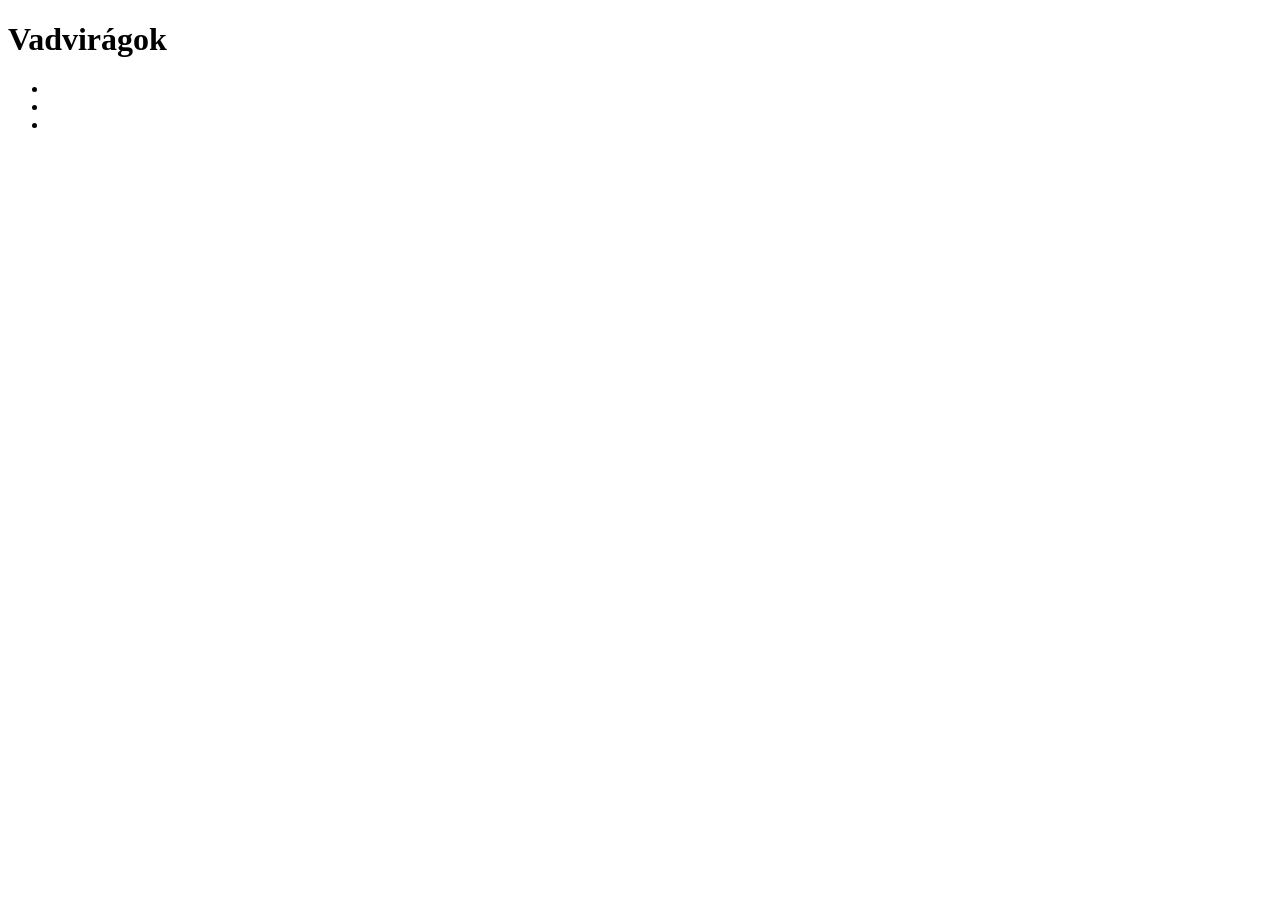
==== vanda.html @ fed7743d "racs szerkezet" ====
<!DOCTYPE html>
<html lang="en">
<head>
    <meta charset="UTF-8">
    <meta name="viewport" content="width=device-width, initial-scale=1.0">
    <title>Document</title>
</head>
<body>
    <main>
        <header><h1>Vadvirágok</h1></header>
        <nav><ul>
            <li><a href=""></a></li>
            <li><a href=""></a></li>
            <li><a href=""></a></li>
        </ul></nav>
        <aside></aside>
        <article></article>
        <footer></footer>
    </main>
</body>
</html>
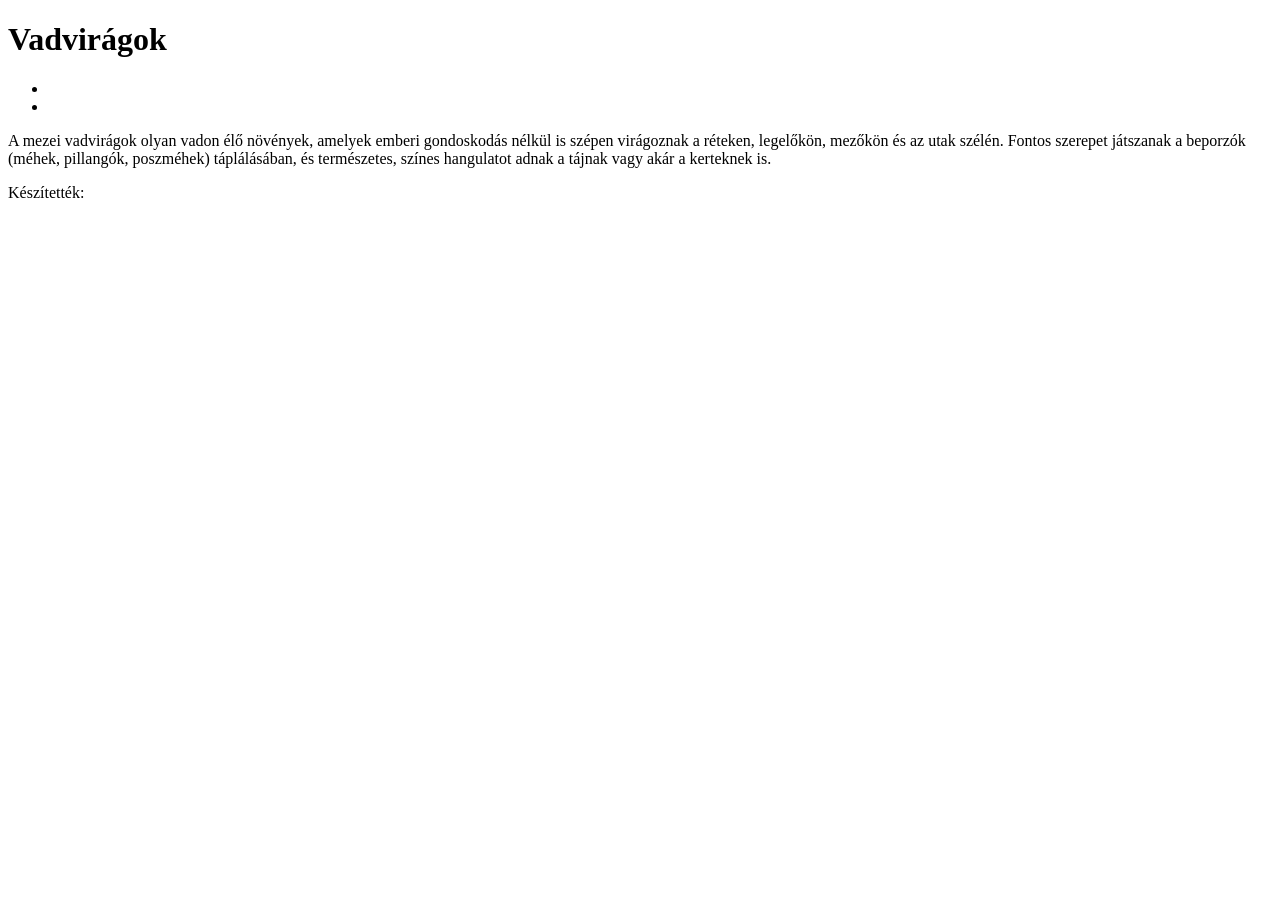
==== commit 1307c674: "kepek mappa" ====
--- a/vanda.html
+++ b/vanda.html
@@ -1,21 +1,30 @@
-<!DOCTYPE html>
+<!doctype html>
 <html lang="en">
-<head>
-    <meta charset="UTF-8">
-    <meta name="viewport" content="width=device-width, initial-scale=1.0">
+  <head>
+    <meta charset="UTF-8" />
+    <meta name="viewport" content="width=device-width, initial-scale=1.0" />
     <title>Document</title>
-</head>
-<body>
+  </head>
+  <body>
     <main>
-        <header><h1>Vadvirágok</h1></header>
-        <nav><ul>
-            <li><a href=""></a></li>
-            <li><a href=""></a></li>
-            <li><a href=""></a></li>
-        </ul></nav>
-        <aside></aside>
-        <article></article>
-        <footer></footer>
+      <header><h1>Vadvirágok</h1></header>
+      <nav>
+        <ul>
+          <li><a href="index.html"></a></li>
+          <li><a href="vanda.html"></a></li>
+        </ul>
+      </nav>
+      <aside></aside>
+      <article>
+        <p>
+          A mezei vadvirágok olyan vadon élő növények, amelyek emberi
+          gondoskodás nélkül is szépen virágoznak a réteken, legelőkön, mezőkön
+          és az utak szélén. Fontos szerepet játszanak a beporzók (méhek,
+          pillangók, poszméhek) táplálásában, és természetes, színes hangulatot
+          adnak a tájnak vagy akár a kerteknek is.
+        </p>
+      </article>
+      <footer>Készítették: </footer>
     </main>
-</body>
-</html>+  </body>
+</html>
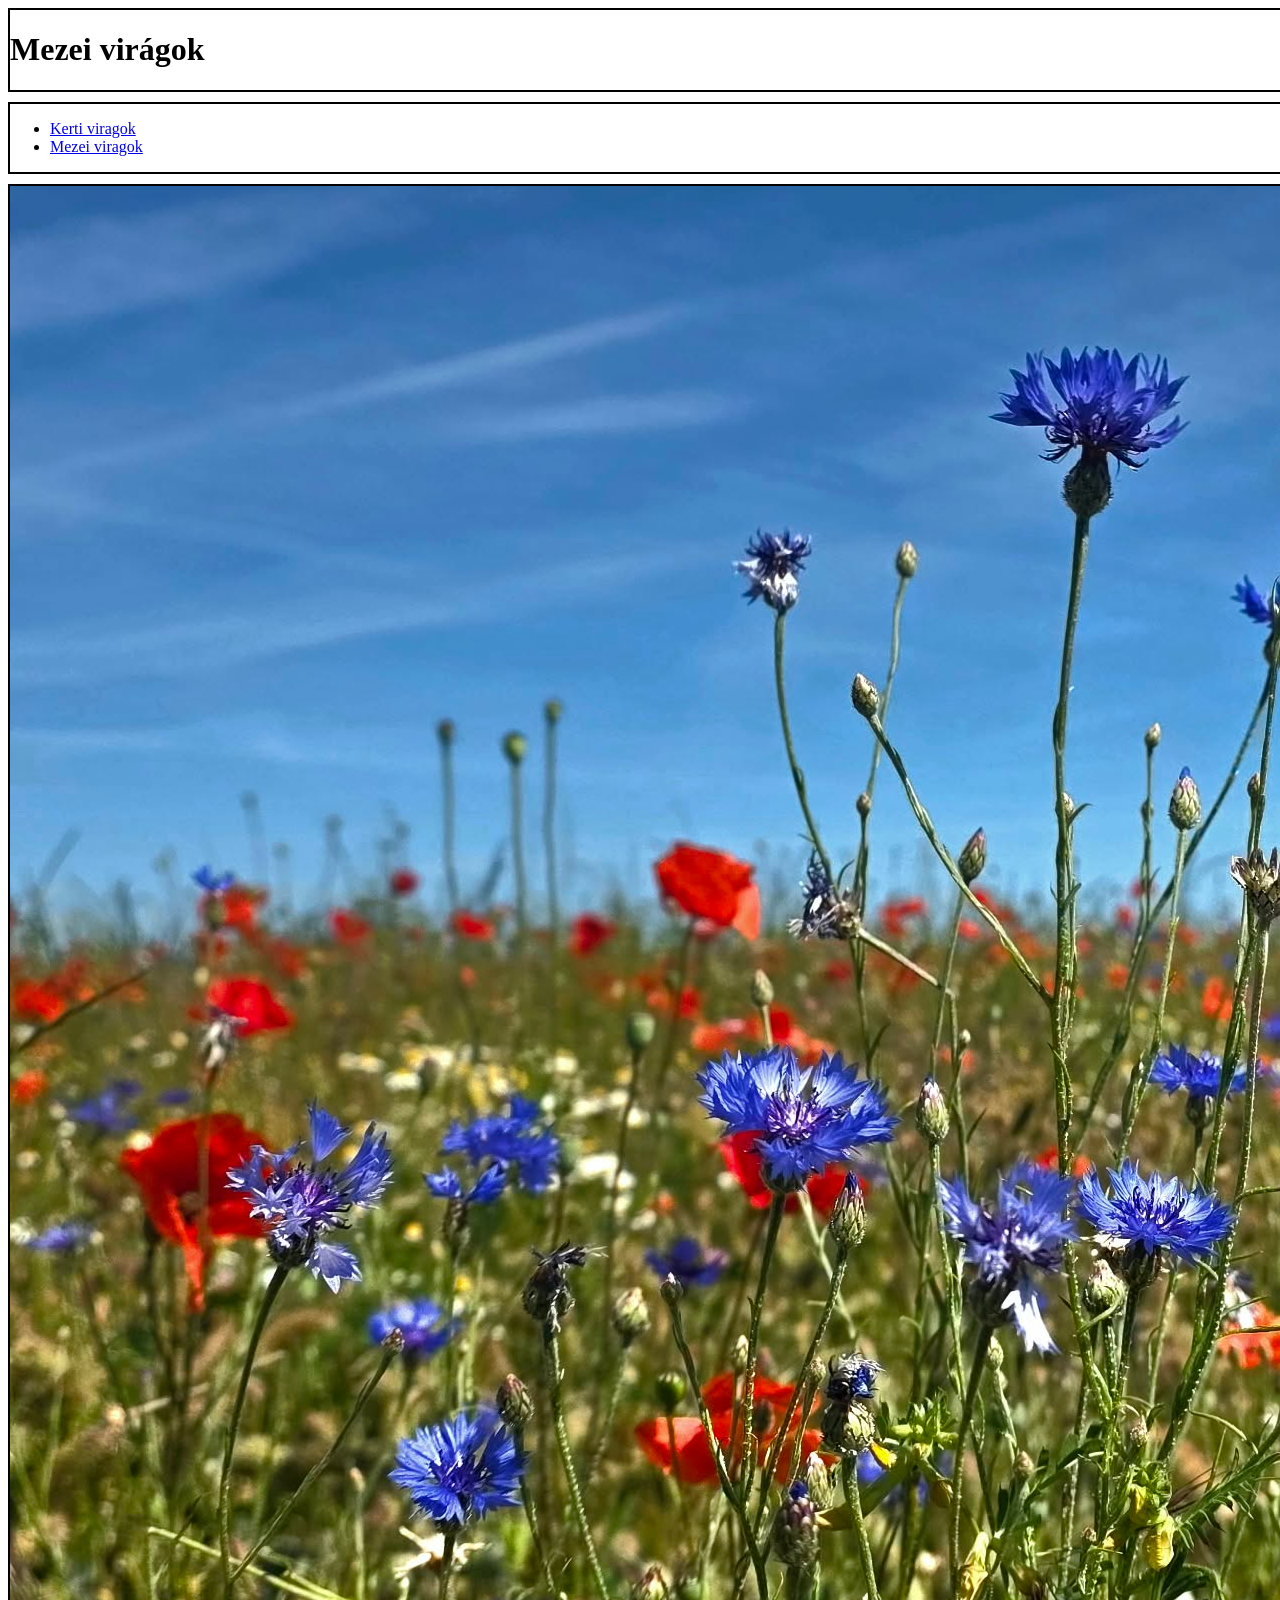
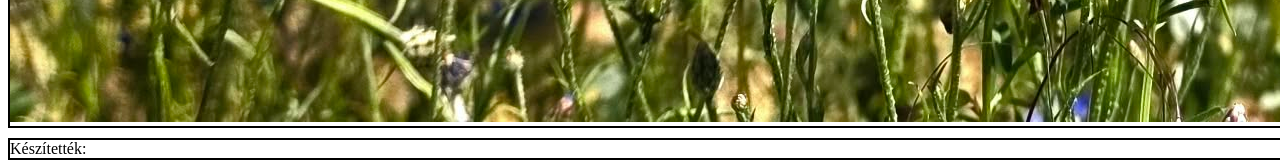
==== commit 74b8b49f: "vanda.html tartalom" ====
--- a/vanda.html
+++ b/vanda.html
@@ -1,20 +1,23 @@
 <!doctype html>
-<html lang="en">
+<html lang="hu">
   <head>
     <meta charset="UTF-8" />
     <meta name="viewport" content="width=device-width, initial-scale=1.0" />
     <title>Document</title>
+    <link rel="stylesheet" href="github.css">
   </head>
   <body>
     <main>
-      <header><h1>Vadvirágok</h1></header>
+      <header><h1>Mezei virágok</h1></header>
       <nav>
         <ul>
-          <li><a href="index.html"></a></li>
-          <li><a href="vanda.html"></a></li>
+          <li><a href="index.html">Kerti viragok</a></li>
+          <li><a href="vanda.html">Mezei viragok</a></li>
         </ul>
       </nav>
-      <aside></aside>
+      <aside>
+        <img src="kepek/6a19d172e9e011224129352055345897.jpg" alt="" />
+      </aside>
       <article>
         <p>
           A mezei vadvirágok olyan vadon élő növények, amelyek emberi
@@ -23,8 +26,19 @@
           pillangók, poszméhek) táplálásában, és természetes, színes hangulatot
           adnak a tájnak vagy akár a kerteknek is.
         </p>
+
+        <p>
+          A képen látható A búzavirág (Centaurea cyanus) egy gyönyörű, élénk kék
+          színű vadvirág, amely a nyári mezők és búzatáblák egyik legismertebb
+          növénye. Magyarországon is őshonosnak számító, egynyári növény, amely
+          elsősorban a napos, nyílt területeken érzi jól magát. A búzavirág
+          különleges szépségével és színével könnyen magára vonja a figyelmet.
+          Virágai általában élénk kékek, de ritkábban rózsaszínű, fehér vagy
+          lilás változatban is előfordulnak. Virágzási ideje májustól
+          szeptemberig tart.
+        </p>
       </article>
-      <footer>Készítették: </footer>
+      <footer>Készítették:</footer>
     </main>
   </body>
 </html>
--- a/github.css
+++ b/github.css
@@ -0,0 +1,38 @@
+main {
+    display:grid;
+    grid-gap: 10px;  
+    grid-template-areas:"h h h"
+                        "n n n"
+                        "as ar ar"
+                        "f f f";
+  
+}
+header {
+    grid-area: h;
+    border: 2px solid rgb(0, 0, 0);
+}
+nav {
+    grid-area: n;
+    border: 2px solid rgb(0, 0, 0);
+}
+aside {
+    grid-area: as;
+    border: 2px solid rgb(0, 0, 0);
+}
+.virag {
+    text-align: justify;
+}
+article {
+    grid-area: ar;
+    border: 2px solid rgb(0, 0, 0);
+}
+footer {
+    grid-area: f;
+    border: 2px solid rgb(0, 0, 0);
+}
+
+@media (max-width: 600px) {
+  .kiskepekkeret {
+    grid-template-columns: repeat(2, 1fr);
+  }
+}
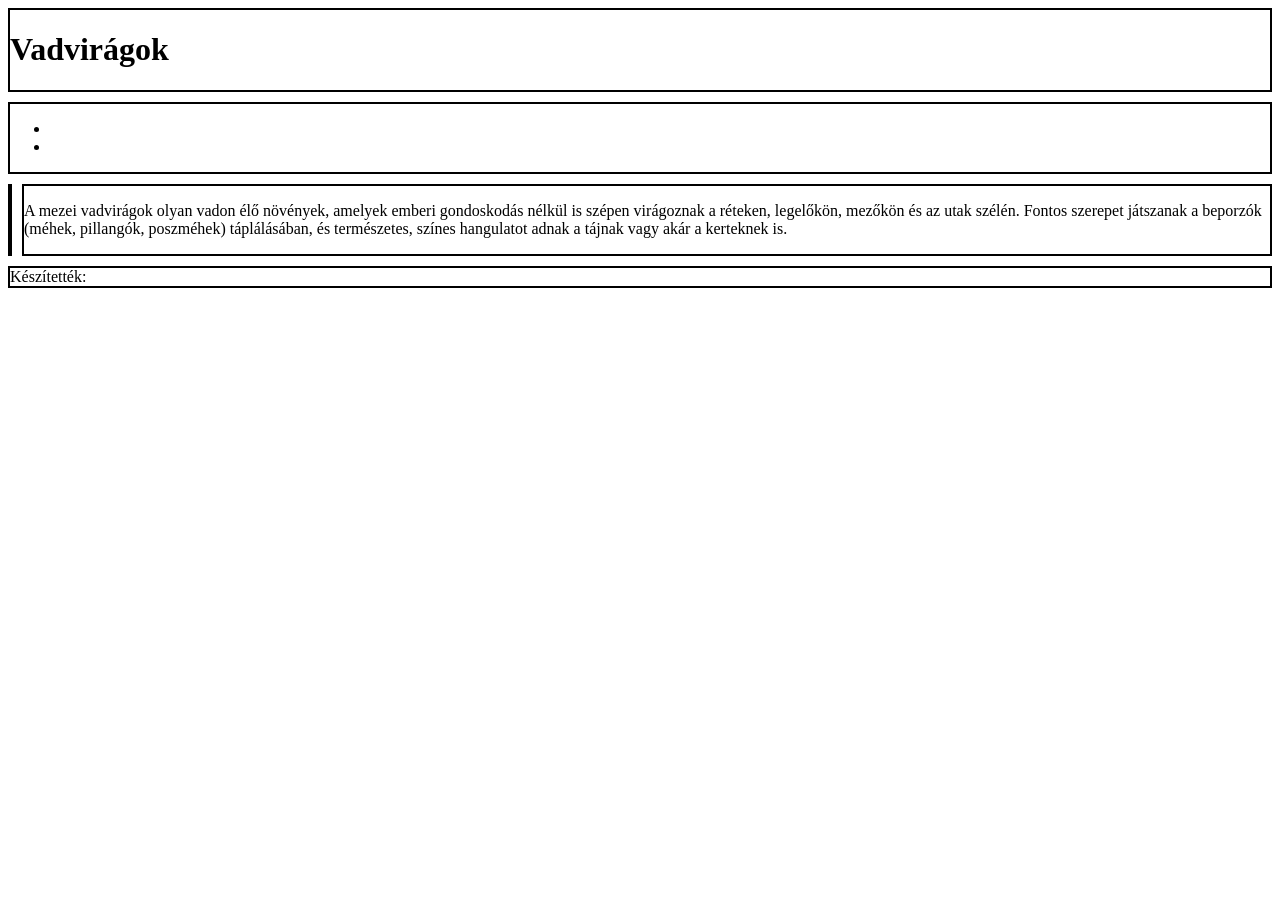
==== commit ea217b9e: "css" ====
--- a/vanda.html
+++ b/vanda.html
@@ -1,5 +1,5 @@
 <!doctype html>
-<html lang="hu">
+<html lang="en">
   <head>
     <meta charset="UTF-8" />
     <meta name="viewport" content="width=device-width, initial-scale=1.0" />
@@ -8,16 +8,14 @@
   </head>
   <body>
     <main>
-      <header><h1>Mezei virágok</h1></header>
+      <header><h1>Vadvirágok</h1></header>
       <nav>
         <ul>
-          <li><a href="index.html">Kerti viragok</a></li>
-          <li><a href="vanda.html">Mezei viragok</a></li>
+          <li><a href="index.html"></a></li>
+          <li><a href="vanda.html"></a></li>
         </ul>
       </nav>
-      <aside>
-        <img src="kepek/6a19d172e9e011224129352055345897.jpg" alt="" />
-      </aside>
+      <aside></aside>
       <article>
         <p>
           A mezei vadvirágok olyan vadon élő növények, amelyek emberi
@@ -26,19 +24,8 @@
           pillangók, poszméhek) táplálásában, és természetes, színes hangulatot
           adnak a tájnak vagy akár a kerteknek is.
         </p>
-
-        <p>
-          A képen látható A búzavirág (Centaurea cyanus) egy gyönyörű, élénk kék
-          színű vadvirág, amely a nyári mezők és búzatáblák egyik legismertebb
-          növénye. Magyarországon is őshonosnak számító, egynyári növény, amely
-          elsősorban a napos, nyílt területeken érzi jól magát. A búzavirág
-          különleges szépségével és színével könnyen magára vonja a figyelmet.
-          Virágai általában élénk kékek, de ritkábban rózsaszínű, fehér vagy
-          lilás változatban is előfordulnak. Virágzási ideje májustól
-          szeptemberig tart.
-        </p>
       </article>
-      <footer>Készítették:</footer>
+      <footer>Készítették: </footer>
     </main>
   </body>
 </html>
--- a/github.css
+++ b/github.css
@@ -19,6 +19,9 @@
     grid-area: as;
     border: 2px solid rgb(0, 0, 0);
 }
+.kep {
+    width: 500px;
+}
 .virag {
     text-align: justify;
 }
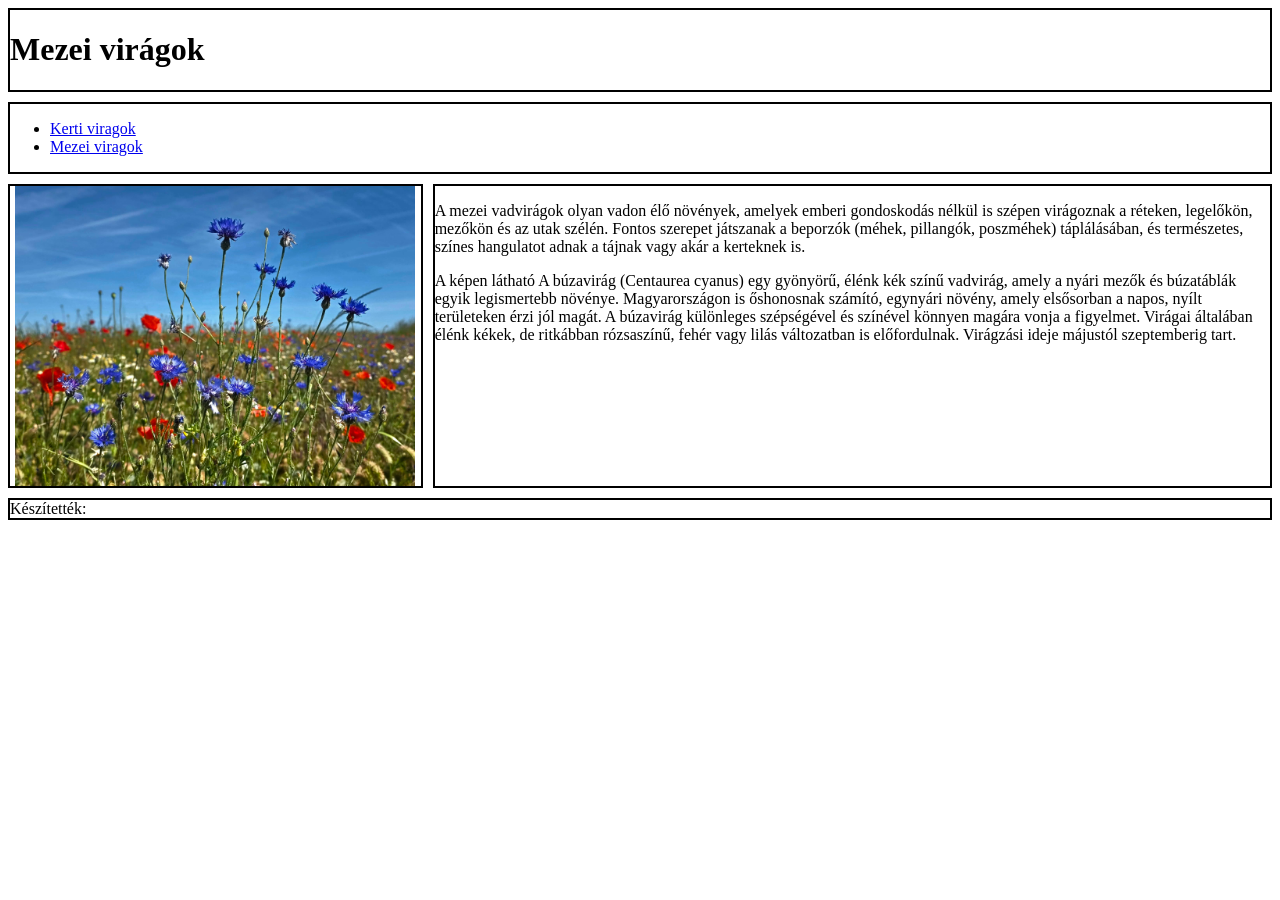
==== commit 68cd31d5: "kep2" ====
--- a/vanda.html
+++ b/vanda.html
@@ -1,5 +1,5 @@
 <!doctype html>
-<html lang="en">
+<html lang="hu">
   <head>
     <meta charset="UTF-8" />
     <meta name="viewport" content="width=device-width, initial-scale=1.0" />
@@ -8,14 +8,16 @@
   </head>
   <body>
     <main>
-      <header><h1>Vadvirágok</h1></header>
+      <header><h1>Mezei virágok</h1></header>
       <nav>
         <ul>
-          <li><a href="index.html"></a></li>
-          <li><a href="vanda.html"></a></li>
+          <li><a href="index.html">Kerti viragok</a></li>
+          <li><a href="vanda.html">Mezei viragok</a></li>
         </ul>
       </nav>
-      <aside></aside>
+      <aside>
+        <img class="kep2" src="kepek/6a19d172e9e011224129352055345897.jpg" alt="" />
+      </aside>
       <article>
         <p>
           A mezei vadvirágok olyan vadon élő növények, amelyek emberi
@@ -24,8 +26,19 @@
           pillangók, poszméhek) táplálásában, és természetes, színes hangulatot
           adnak a tájnak vagy akár a kerteknek is.
         </p>
+
+        <p>
+          A képen látható A búzavirág (Centaurea cyanus) egy gyönyörű, élénk kék
+          színű vadvirág, amely a nyári mezők és búzatáblák egyik legismertebb
+          növénye. Magyarországon is őshonosnak számító, egynyári növény, amely
+          elsősorban a napos, nyílt területeken érzi jól magát. A búzavirág
+          különleges szépségével és színével könnyen magára vonja a figyelmet.
+          Virágai általában élénk kékek, de ritkábban rózsaszínű, fehér vagy
+          lilás változatban is előfordulnak. Virágzási ideje májustól
+          szeptemberig tart.
+        </p>
       </article>
-      <footer>Készítették: </footer>
+      <footer>Készítették:</footer>
     </main>
   </body>
 </html>
--- a/github.css
+++ b/github.css
@@ -1,6 +1,7 @@
 main {
     display:grid;
     grid-gap: 10px;  
+    grid-template-columns: 1fr 2fr;
     grid-template-areas:"h h h"
                         "n n n"
                         "as ar ar"
@@ -20,7 +21,15 @@
     border: 2px solid rgb(0, 0, 0);
 }
 .kep {
-    width: 500px;
+    width: 400px;
+    display: block;
+    margin-left: auto;
+    margin-right: auto;
+}
+.kep2 {width: 400px;
+    display: block;
+    margin-left: auto;
+    margin-right: auto;
 }
 .virag {
     text-align: justify;
@@ -34,8 +43,14 @@
     border: 2px solid rgb(0, 0, 0);
 }
 
-@media (max-width: 600px) {
-  .kiskepekkeret {
-    grid-template-columns: repeat(2, 1fr);
-  }
+@media screen and (max-width:800px) {
+    main {
+    display: grid;
+    grid-template-columns: 1fr;
+    grid-template-areas: "h"
+                        "n"
+                        "as"
+                        "ar" 
+                        "f";
+}
 }
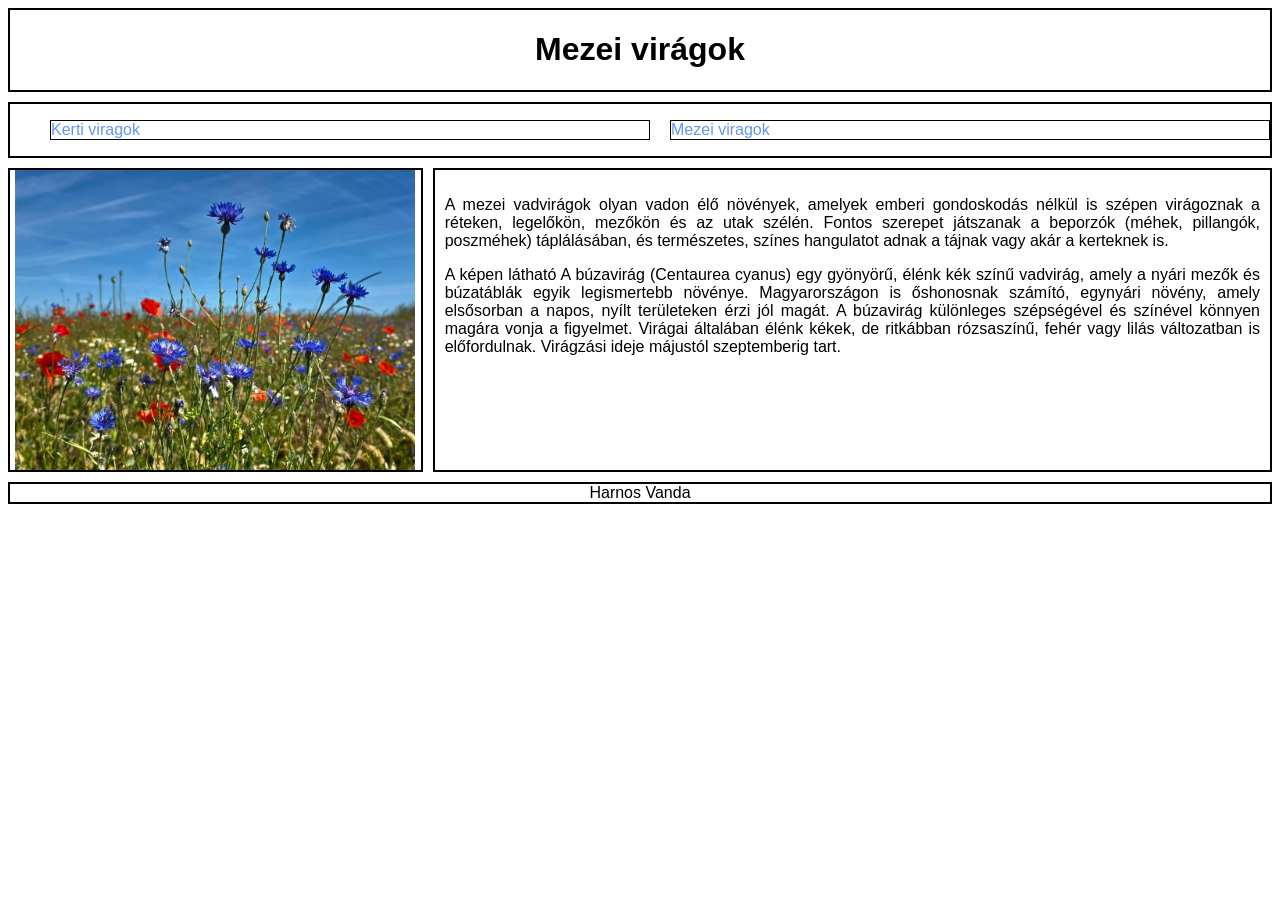
==== commit 7f257a94: "stilus" ====
--- a/vanda.html
+++ b/vanda.html
@@ -38,7 +38,7 @@
           szeptemberig tart.
         </p>
       </article>
-      <footer>Készítették:</footer>
+      <footer>Harnos Vanda</footer>
     </main>
   </body>
 </html>
--- a/github.css
+++ b/github.css
@@ -8,14 +8,45 @@
                         "f f f";
   
 }
+
+body{
+    font-family: 'Lucida Sans', 'Lucida Sans Regular', 'Lucida Grande', 'Lucida Sans Unicode', Geneva, Verdana, sans-serif;
+}
+
 header {
     grid-area: h;
     border: 2px solid rgb(0, 0, 0);
 }
+
+h1{
+    text-align: center;
+}
+
 nav {
     grid-area: n;
     border: 2px solid rgb(0, 0, 0);
 }
+
+ul{
+    display: grid;
+    grid-template-columns: 1fr 1fr;
+    gap: 20px;
+    
+}
+li{
+    list-style: none;
+    border: 1px solid black ;
+}
+
+a{
+    text-decoration: none;
+    color: cornflowerblue;
+}
+
+a:hover{
+    color: palevioletred;
+}
+
 aside {
     grid-area: as;
     border: 2px solid rgb(0, 0, 0);
@@ -37,10 +68,13 @@
 article {
     grid-area: ar;
     border: 2px solid rgb(0, 0, 0);
+    text-align: justify;
+    padding: 10px;
 }
 footer {
     grid-area: f;
     border: 2px solid rgb(0, 0, 0);
+    text-align: center;
 }
 
 @media screen and (max-width:800px) {
@@ -53,4 +87,9 @@
                         "ar" 
                         "f";
 }
+
+    nav ul{
+        display: grid;
+        grid-template-columns: 1fr;
+    }
 }
